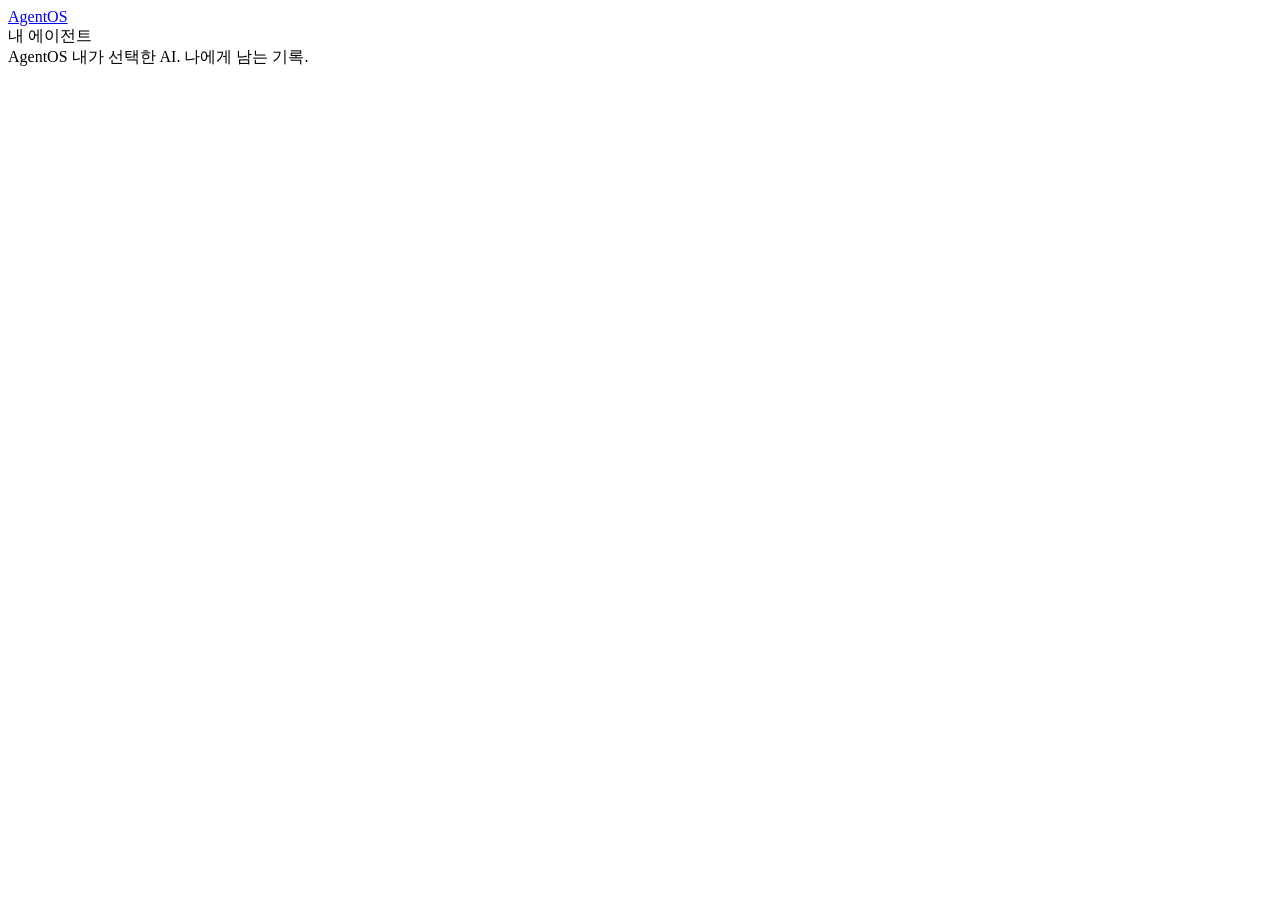
==== src/personal_agent/web/index.html @ 1310689a "refactor: move product package under src" ====
<!doctype html><html lang="ko"><head><meta charset="utf-8"><meta name="viewport" content="width=device-width,initial-scale=1"><title>AgentOS · 내 에이전트</title><link rel="stylesheet" href="/style.css"><script src="/app.js" defer></script></head><body>
<header><a href="/" class="brand">AgentOS</a><div class="header-right"><span id="runtime-badge">내 에이전트</span><button id="logout" hidden>로그아웃</button></div></header>
<main>
<section id="welcome" class="welcome" hidden><div class="intro"><p class="eyebrow">YOUR PERSONAL AGENT</p><h1>나의 일을 기억하고<br>함께하는 에이전트</h1><p>먼저 기록을 남겨 보세요. 필요할 때 AI와 Telegram을 연결할 수 있어요.</p></div><form id="auth-form" class="auth-panel"><p class="eyebrow" id="auth-step">시작 준비</p><h2 id="auth-title">개인 환경을 확인하고 있습니다</h2><p id="auth-help">잠시만 기다려 주세요.</p><details id="password-option"><summary>비밀번호 설정</summary><label><span id="password-label">사용할 비밀번호</span><input id="password" type="password" autocomplete="new-password" maxlength="256"></label></details><button class="primary" type="submit" id="auth-submit">계속</button><p id="auth-error" role="alert" class="error"></p></form></section>
<section id="workspace" hidden>
  <div class="workspace-heading"><div><p class="eyebrow">MY AGENT</p><h1>무엇을 함께할까요?</h1><p id="home-next-action">메모는 바로 남길 수 있어요.</p></div><div class="home-actions"><button id="workspace-link" class="quiet">작업공간</button><button id="toggle-settings" class="quiet">내 에이전트 관리</button></div></div>
  <div id="workspace-suggestion" hidden></div><section class="chat-panel"><div class="conversation-meta"><strong>내 에이전트</strong><span id="model-label">준비됨</span></div><div id="messages" class="messages" aria-live="polite"><div class="empty"><h2>안녕하세요.</h2><p>생각을 남기거나, 도움이 필요한 일을 말해 주세요.</p><button type="button" id="try-note" class="quiet">메모 남기기</button><button type="button" id="try-ai" class="quiet">AI 연결하기</button></div></div><div id="job-status" role="status"></div><form id="chat-form"><label class="sr-only" for="message">에이전트에게 메시지</label><textarea id="message" maxlength="12000" rows="2" placeholder="메시지를 보내세요…" required></textarea><div class="composer-footer"><span>내 기록은 이 AgentOS에 남습니다.</span><button class="primary" type="submit">보내기</button></div></form></section>
  <aside id="connections" hidden>
    <div class="management-heading"><div><p class="eyebrow">MY AGENT</p><h2>내 에이전트 관리</h2><p>연결과 개인 자료는 필요할 때만 설정하세요.</p></div><button id="close-settings" class="quiet">닫기</button></div>
    <section id="onboarding-guide" aria-live="polite"></section>
    <section id="settings-panel"><h2>AI 연결</h2><p>사용 중인 AI를 연결하면 대화와 조사를 맡길 수 있어요.</p><div id="subscription-engines"></div><button id="connect-openrouter" class="primary" type="button">OpenRouter 연결</button><p id="easy-feedback" role="status"></p><button id="resume-openrouter" type="button" hidden>연결 이어가기</button><p id="actual-model"></p><details id="free-model-details"><summary>무료 모델 고르기</summary><p>도구 호출을 지원하는 무료 모델을 확인하고 연결합니다.</p><button id="load-free-models" type="button">무료 모델 보기</button><div id="free-model-list"></div></details><details><summary>내 컴퓨터의 AI</summary><p>이 컴퓨터에서 실행 중인 모델을 찾습니다.</p><button id="find-local" type="button">로컬 모델 찾기</button><div id="local-models"></div><p id="local-help"></p><a href="https://ollama.com/download" target="_blank" rel="noreferrer">Ollama 설치 안내</a></details><details id="advanced-model"><summary>고급 연결</summary><form id="model-form"><label>연결 방식<select id="provider"><option value="compatible">OpenRouter</option><option value="openai">OpenAI API</option><option value="ollama">Ollama</option><option value="anthropic">Anthropic API</option></select></label><label>서버 주소<input id="endpoint" type="url" value="https://openrouter.ai/api/v1" required></label><small id="endpoint-help"></small><label>모델 이름<input id="model-name" value="openrouter/free" required maxlength="200"></label><label>API 키<input id="api-key" type="password" autocomplete="new-password" maxlength="4096"></label><small id="key-hint"></small><div class="form-actions"><button class="primary" type="submit">저장</button><button id="test-model" type="button">연결 확인</button></div><p id="model-feedback" role="status"></p></form></details></section>
    <section><h2>Telegram</h2><p>어디서든 같은 에이전트와 대화하세요.</p><form id="telegram-form"><label>봇 토큰<input id="telegram-token" type="password" autocomplete="new-password" placeholder="BotFather 토큰" required></label><button type="submit">Telegram 연결</button></form><div id="telegram-pair" hidden><p>Telegram에서 내 계정을 연결하세요.</p><a id="pair-link" target="_blank" rel="noreferrer" class="primary link-button">Telegram 열기</a></div><p id="telegram-status" role="status"></p><div class="form-actions"><button id="new-pair" hidden>연결 링크 다시 만들기</button><button id="disconnect" hidden>연결 해제</button></div></section>
    <section><h2>내 자료</h2><p>연결한 폴더만 읽습니다. 외부 AI에 문서 내용을 보낼 때는 승인을 요청합니다.</p><form id="roots-form"><label>폴더 경로<textarea id="root-paths" rows="3" placeholder="/Users/이름/Documents/작업폴더"></textarea></label><button type="submit">폴더 연결</button></form><p id="roots-feedback"></p><div id="document-boundary"></div></section>
    <section id="workspace-management"><h2>작업공간</h2><p>중요한 대화와 결과를 한곳에 저장해 이어서 일할 수 있어요.</p><form id="workspace-form"><label>이름<input id="workspace-title" maxlength="120" placeholder="예: AgentOS UX 개선" required></label><label>목적 · 선택<textarea id="workspace-purpose" rows="2" maxlength="1000"></textarea></label><button type="submit">작업공간 만들기</button></form><p id="workspace-feedback" role="status"></p><div id="workspace-list"></div><div id="workspace-results"></div></section><section><h2>개인 컨텍스트</h2><p>원하는 텍스트와 공개 URL만 직접 저장합니다.</p><form id="context-config"><label><input id="context-text" type="checkbox"> 텍스트 저장 허용</label><label><input id="context-url" type="checkbox"> URL 저장 허용</label><button type="submit">저장</button></form><form id="context-capture"><label>저장할 내용<textarea id="context-content" rows="3" maxlength="12000"></textarea></label><label>종류<select id="context-kind"><option value="text">텍스트</option><option value="url">URL</option></select></label><button type="submit">인박스에 저장</button></form><button id="context-telegram-policy" type="button">Telegram 작업에 공유 허용</button><p id="context-feedback" role="status"></p><div id="context-items"></div></section>
    <details><summary>기록과 진단</summary><div id="tool-status" role="status"></div><div id="delivery-status"></div><div id="telegram-task-card-acceptance"></div><div id="tool-history"></div><div id="notes-list"></div><span id="note-count" hidden>0</span></details>
  </aside>
  <p class="boundary">AgentOS는 내 환경에 기록을 저장합니다. 연결한 AI와 자료만 사용하며, 외부 전송은 승인 후에만 진행합니다.</p>
</section><div id="global-error" role="alert" class="error"></div></main>
<footer>AgentOS <span>내가 선택한 AI. 나에게 남는 기록.</span></footer></body></html>
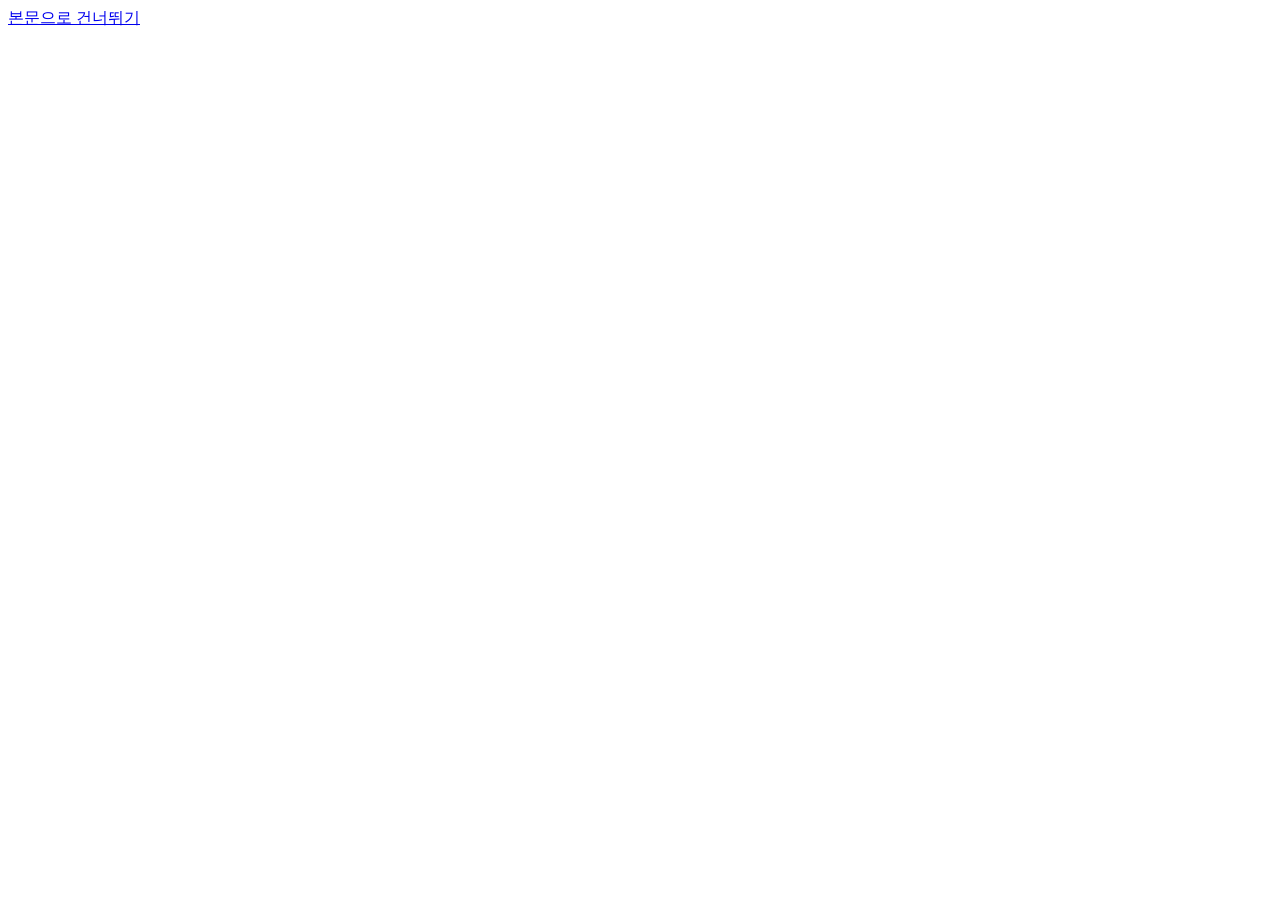
==== commit 4b67f369: "Merge 09b1a020e2cca8e549f4e3f64dd3ab5bb4bdb290 into 2765e6c6170c25fee665db6bcfba50d9abc375b6" ====
--- a/src/personal_agent/web/index.html
+++ b/src/personal_agent/web/index.html
@@ -1,19 +1,19 @@
-<!doctype html><html lang="ko"><head><meta charset="utf-8"><meta name="viewport" content="width=device-width,initial-scale=1"><title>AgentOS · 내 에이전트</title><link rel="stylesheet" href="/style.css"><script src="/app.js" defer></script></head><body>
-<header><a href="/" class="brand">AgentOS</a><div class="header-right"><span id="runtime-badge">내 에이전트</span><button id="logout" hidden>로그아웃</button></div></header>
-<main>
-<section id="welcome" class="welcome" hidden><div class="intro"><p class="eyebrow">YOUR PERSONAL AGENT</p><h1>나의 일을 기억하고<br>함께하는 에이전트</h1><p>먼저 기록을 남겨 보세요. 필요할 때 AI와 Telegram을 연결할 수 있어요.</p></div><form id="auth-form" class="auth-panel"><p class="eyebrow" id="auth-step">시작 준비</p><h2 id="auth-title">개인 환경을 확인하고 있습니다</h2><p id="auth-help">잠시만 기다려 주세요.</p><details id="password-option"><summary>비밀번호 설정</summary><label><span id="password-label">사용할 비밀번호</span><input id="password" type="password" autocomplete="new-password" maxlength="256"></label></details><button class="primary" type="submit" id="auth-submit">계속</button><p id="auth-error" role="alert" class="error"></p></form></section>
-<section id="workspace" hidden>
-  <div class="workspace-heading"><div><p class="eyebrow">MY AGENT</p><h1>무엇을 함께할까요?</h1><p id="home-next-action">메모는 바로 남길 수 있어요.</p></div><div class="home-actions"><button id="workspace-link" class="quiet">작업공간</button><button id="toggle-settings" class="quiet">내 에이전트 관리</button></div></div>
-  <div id="workspace-suggestion" hidden></div><section class="chat-panel"><div class="conversation-meta"><strong>내 에이전트</strong><span id="model-label">준비됨</span></div><div id="messages" class="messages" aria-live="polite"><div class="empty"><h2>안녕하세요.</h2><p>생각을 남기거나, 도움이 필요한 일을 말해 주세요.</p><button type="button" id="try-note" class="quiet">메모 남기기</button><button type="button" id="try-ai" class="quiet">AI 연결하기</button></div></div><div id="job-status" role="status"></div><form id="chat-form"><label class="sr-only" for="message">에이전트에게 메시지</label><textarea id="message" maxlength="12000" rows="2" placeholder="메시지를 보내세요…" required></textarea><div class="composer-footer"><span>내 기록은 이 AgentOS에 남습니다.</span><button class="primary" type="submit">보내기</button></div></form></section>
-  <aside id="connections" hidden>
-    <div class="management-heading"><div><p class="eyebrow">MY AGENT</p><h2>내 에이전트 관리</h2><p>연결과 개인 자료는 필요할 때만 설정하세요.</p></div><button id="close-settings" class="quiet">닫기</button></div>
-    <section id="onboarding-guide" aria-live="polite"></section>
-    <section id="settings-panel"><h2>AI 연결</h2><p>사용 중인 AI를 연결하면 대화와 조사를 맡길 수 있어요.</p><div id="subscription-engines"></div><button id="connect-openrouter" class="primary" type="button">OpenRouter 연결</button><p id="easy-feedback" role="status"></p><button id="resume-openrouter" type="button" hidden>연결 이어가기</button><p id="actual-model"></p><details id="free-model-details"><summary>무료 모델 고르기</summary><p>도구 호출을 지원하는 무료 모델을 확인하고 연결합니다.</p><button id="load-free-models" type="button">무료 모델 보기</button><div id="free-model-list"></div></details><details><summary>내 컴퓨터의 AI</summary><p>이 컴퓨터에서 실행 중인 모델을 찾습니다.</p><button id="find-local" type="button">로컬 모델 찾기</button><div id="local-models"></div><p id="local-help"></p><a href="https://ollama.com/download" target="_blank" rel="noreferrer">Ollama 설치 안내</a></details><details id="advanced-model"><summary>고급 연결</summary><form id="model-form"><label>연결 방식<select id="provider"><option value="compatible">OpenRouter</option><option value="openai">OpenAI API</option><option value="ollama">Ollama</option><option value="anthropic">Anthropic API</option></select></label><label>서버 주소<input id="endpoint" type="url" value="https://openrouter.ai/api/v1" required></label><small id="endpoint-help"></small><label>모델 이름<input id="model-name" value="openrouter/free" required maxlength="200"></label><label>API 키<input id="api-key" type="password" autocomplete="new-password" maxlength="4096"></label><small id="key-hint"></small><div class="form-actions"><button class="primary" type="submit">저장</button><button id="test-model" type="button">연결 확인</button></div><p id="model-feedback" role="status"></p></form></details></section>
-    <section><h2>Telegram</h2><p>어디서든 같은 에이전트와 대화하세요.</p><form id="telegram-form"><label>봇 토큰<input id="telegram-token" type="password" autocomplete="new-password" placeholder="BotFather 토큰" required></label><button type="submit">Telegram 연결</button></form><div id="telegram-pair" hidden><p>Telegram에서 내 계정을 연결하세요.</p><a id="pair-link" target="_blank" rel="noreferrer" class="primary link-button">Telegram 열기</a></div><p id="telegram-status" role="status"></p><div class="form-actions"><button id="new-pair" hidden>연결 링크 다시 만들기</button><button id="disconnect" hidden>연결 해제</button></div></section>
-    <section><h2>내 자료</h2><p>연결한 폴더만 읽습니다. 외부 AI에 문서 내용을 보낼 때는 승인을 요청합니다.</p><form id="roots-form"><label>폴더 경로<textarea id="root-paths" rows="3" placeholder="/Users/이름/Documents/작업폴더"></textarea></label><button type="submit">폴더 연결</button></form><p id="roots-feedback"></p><div id="document-boundary"></div></section>
-    <section id="workspace-management"><h2>작업공간</h2><p>중요한 대화와 결과를 한곳에 저장해 이어서 일할 수 있어요.</p><form id="workspace-form"><label>이름<input id="workspace-title" maxlength="120" placeholder="예: AgentOS UX 개선" required></label><label>목적 · 선택<textarea id="workspace-purpose" rows="2" maxlength="1000"></textarea></label><button type="submit">작업공간 만들기</button></form><p id="workspace-feedback" role="status"></p><div id="workspace-list"></div><div id="workspace-results"></div></section><section><h2>개인 컨텍스트</h2><p>원하는 텍스트와 공개 URL만 직접 저장합니다.</p><form id="context-config"><label><input id="context-text" type="checkbox"> 텍스트 저장 허용</label><label><input id="context-url" type="checkbox"> URL 저장 허용</label><button type="submit">저장</button></form><form id="context-capture"><label>저장할 내용<textarea id="context-content" rows="3" maxlength="12000"></textarea></label><label>종류<select id="context-kind"><option value="text">텍스트</option><option value="url">URL</option></select></label><button type="submit">인박스에 저장</button></form><button id="context-telegram-policy" type="button">Telegram 작업에 공유 허용</button><p id="context-feedback" role="status"></p><div id="context-items"></div></section>
-    <details><summary>기록과 진단</summary><div id="tool-status" role="status"></div><div id="delivery-status"></div><div id="telegram-task-card-acceptance"></div><div id="tool-history"></div><div id="notes-list"></div><span id="note-count" hidden>0</span></details>
-  </aside>
-  <p class="boundary">AgentOS는 내 환경에 기록을 저장합니다. 연결한 AI와 자료만 사용하며, 외부 전송은 승인 후에만 진행합니다.</p>
-</section><div id="global-error" role="alert" class="error"></div></main>
-<footer>AgentOS <span>내가 선택한 AI. 나에게 남는 기록.</span></footer></body></html>
+<!doctype html>
+<html lang="ko">
+<head><meta charset="utf-8"><meta name="viewport" content="width=device-width,initial-scale=1,viewport-fit=cover"><meta name="theme-color" content="#f3f4f6"><title>AgentOS · 관리</title><link rel="stylesheet" href="/style.css"><script src="/app.js" defer></script></head>
+<body>
+<a class="skip-link" href="#main-content">본문으로 건너뛰기</a>
+<section id="welcome" class="welcome" hidden><div><h1>내 AgentOS 관리</h1><p>작업과 기록은 이 환경에 남고, 연결은 소유자가 선택합니다.</p></div><form id="auth-form" class="panel auth-panel"><h2 id="auth-title">개인 환경을 확인하고 있습니다…</h2><p id="auth-help">잠시만 기다려 주세요.</p><details id="password-option"><summary>비밀번호 설정</summary><label><span id="password-label">사용할 비밀번호</span><input id="password" name="password" type="password" autocomplete="new-password" maxlength="256" aria-describedby="password-hint"><small id="password-hint"></small></label></details><button class="primary" type="submit" id="auth-submit">계속</button><p id="auth-error" role="alert" class="error"></p><label class="language-picker"><span class="sr-only">언어</span><select id="welcome-language" name="welcome-language" data-language-select translate="no"></select></label></form></section>
+<div id="management" class="app" hidden>
+<aside class="rail site-header"><a id="brand-home" href="#tasks" class="brand">AgentOS</a><nav id="primary-nav" class="primary-nav" aria-label="AgentOS 관리"><button type="button" data-view="tasks">작업 현황<span id="nav-task-count" class="nav-count" data-count="0"></span></button><button type="button" data-view="settings">설정<span id="nav-settings-dot" class="nav-dot"><span class="sr-only">확인 필요</span></span></button></nav><div class="rail-foot"><div class="runtime"><span id="runtime-badge" class="badge neutral">상태 확인 중</span></div><p>작업은 Telegram에서, 관리는 이곳에서. 화면을 여는 것만으로 외부 요청을 만들지 않습니다.</p><label class="language-picker"><span class="sr-only">언어</span><select id="language-select" name="language" data-language-select translate="no"></select></label><button id="logout" class="text-button" hidden>로그아웃</button></div></aside>
+<main class="content" id="main-content" tabindex="-1">
+<p id="global-error" role="alert" class="error banner"></p>
+<section id="view-tasks" class="view" data-view-panel="tasks"><div class="view-heading"><div><h1>작업 현황</h1><p>가장 최근 대화가 맨 위에 옵니다. 처리 과정과 기술 정보는 답변마다 펼쳐 볼 수 있습니다.</p></div><span id="task-refresh-state"></span></div><ol id="task-list" class="trace" aria-label="요청과 답변 기록"></ol><button id="trace-jump-latest" type="button" class="trace-jump" hidden>최신 대화로 이동</button></section>
+<section id="view-item" class="view" data-view-panel="item" hidden><div class="item-nav"><button id="item-back" type="button" class="text-button">돌아가기</button></div><article id="item-detail" class="panel item-detail" tabindex="-1" aria-labelledby="item-title"><p class="empty-state">불러오는 중…</p></article><p id="item-feedback" class="field-feedback" role="status" aria-live="polite"></p></section>
+<section id="view-settings" class="view" data-view-panel="settings" hidden><div class="view-heading"><div><h1>설정</h1><p>현재 상태를 먼저 확인하고 필요한 연결만 관리합니다.</p></div></div><div class="settings-layout"><nav id="settings-nav" class="settings-nav" role="tablist" aria-label="설정 범주"><button id="settings-tab-ai" type="button" role="tab" aria-controls="settings-ai" aria-selected="true" data-settings="ai">AI 연결</button><button id="settings-tab-files" type="button" role="tab" aria-controls="settings-files" aria-selected="false" data-settings="files">파일 · 저장</button><button id="settings-tab-external" type="button" role="tab" aria-controls="settings-external" aria-selected="false" data-settings="external">외부 연결</button><button id="settings-tab-privacy" type="button" role="tab" aria-controls="settings-privacy" aria-selected="false" data-settings="privacy">개인정보 · 진단</button></nav><div class="settings-panes">
+<section id="settings-ai" class="settings-pane" role="tabpanel" aria-labelledby="settings-tab-ai" data-settings-panel="ai"><h2>AI 연결</h2><div id="active-ai" class="settings-list"></div><section id="subscription-engines" class="settings-section" hidden></section><dialog id="ai-chooser" class="settings-dialog" aria-labelledby="ai-chooser-title"><div class="dialog-body"><h2 id="ai-chooser-title">기본 AI 변경</h2><p class="field-hint">고른 연결에 개인 정보가 없는 확인 요청을 먼저 보내고, 통과한 경우에만 바꿉니다. 실패하면 지금의 기본 AI와 판단 AI가 그대로 남습니다.</p><div id="ai-chooser-list"></div><p id="ai-chooser-consequence" class="chooser-consequence"></p><p id="ai-chooser-feedback" class="field-feedback" role="status" aria-live="polite"></p><div class="button-row dialog-actions"><button id="ai-chooser-cancel" type="button">취소</button><button id="ai-chooser-apply" class="primary" type="button">확인하고 사용</button></div></div></dialog><dialog id="judgment-chooser" class="settings-dialog" aria-labelledby="judgment-chooser-title"><div class="dialog-body"><h2 id="judgment-chooser-title">판단 AI (대화 해석)</h2><p class="field-hint">후속 요청이나 가리키는 대상처럼 대화를 이해하는 보조 판단에 쓰는 AI입니다. 기본값은 기본 AI를 따라가는 것입니다.</p><div id="judgment-follow" class="settings-list"></div><p id="judgment-feedback" class="field-feedback" role="status" aria-live="polite"></p><section id="decision-route" class="settings-section settings-list" aria-labelledby="decision-route-heading"></section><div class="button-row dialog-actions"><button id="judgment-chooser-close" type="button">닫기</button></div></div></dialog></section>
+<section id="settings-files" class="settings-pane" role="tabpanel" aria-labelledby="settings-tab-files" data-settings-panel="files" hidden><h2>파일 · 저장</h2><p>AgentOS가 읽을 폴더와 결과를 남길 폴더를 관리합니다. 원본 파일은 바꾸지 않으며, 파일을 쓰지 않는 작업에는 필요하지 않습니다.</p><section id="folder-requests" class="settings-section" aria-labelledby="folder-requests-heading" hidden><div class="settings-section-heading"><h3 id="folder-requests-heading">요청이 기다리는 폴더</h3><p>대화에서 부탁한 일을 이어서 하려면 이 Mac에서 폴더 하나를 골라 허용해 주세요. 허용한 폴더에만 적용됩니다.</p></div><div id="folder-request-list" class="settings-list"></div><p id="folder-requests-feedback" class="field-feedback" role="status" aria-live="polite"></p></section><section class="settings-section" aria-labelledby="roots-heading"><div class="settings-section-heading"><h3 id="roots-heading">AI가 찾아볼 폴더</h3><p>대화 중 AI가 이 폴더에서 파일을 찾아 읽습니다. 읽기만 합니다.</p></div><div id="root-list" class="settings-list"></div><form id="roots-form" class="folder-add"><label for="root-path-input">폴더 추가</label><div class="folder-add-row"><input id="root-path-input" name="root-path" autocomplete="off" spellcheck="false" translate="no" placeholder="예: /Users/me/Documents/리서치…" aria-describedby="folder-path-hint roots-feedback"><button type="submit">추가</button></div><p id="folder-path-hint" class="field-hint">실제로 있는 하위 폴더만 연결할 수 있습니다. Mac Finder에서 폴더를 선택하고 Option-Command-C를 누르면 경로가 복사됩니다.</p></form><p id="roots-feedback" class="field-feedback" role="status" aria-live="polite"></p></section><section class="settings-section" aria-labelledby="file-workspace-heading"><div class="settings-section-heading"><h3 id="file-workspace-heading">정리 결과 만들기</h3><p>요약·정리 작업은 원본 폴더를 읽고, 결과 저장 폴더에 새 파일로 남깁니다.</p></div><div id="file-workspace-list" class="settings-list"></div><form id="file-workspace-form" class="folder-edit" hidden><p id="file-workspace-form-hint" class="field-hint">이 설정에는 ~ 대신 /Users/… 로 시작하는 전체 경로를 입력하세요.</p><div class="folder-edit-group"><label for="workspace-reference-input">원본 폴더 (읽기 전용)</label><div id="workspace-reference-list" class="settings-list"></div><div class="folder-add-row"><input id="workspace-reference-input" name="workspace-reference" autocomplete="off" spellcheck="false" translate="no" placeholder="예: /Users/me/Documents/회의록…" aria-describedby="file-workspace-form-hint folder-path-hint file-workspace-feedback"><button id="workspace-reference-add" type="button">원본 추가</button></div></div><div class="folder-edit-group"><label for="file-workspace-path">결과 저장 폴더</label><input id="file-workspace-path" name="file-workspace-path" autocomplete="off" spellcheck="false" translate="no" placeholder="예: /Users/me/Documents/AgentOS 결과…" aria-describedby="file-workspace-form-hint file-workspace-path-hint file-workspace-feedback"><p id="file-workspace-path-hint" class="field-hint">원본 폴더와 겹치지 않는 폴더를 고르세요. 결과는 새 파일로만 저장합니다.</p></div><div class="button-row"><button class="primary" type="submit">저장</button><button id="file-workspace-cancel" type="button">취소</button></div></form><p id="file-workspace-feedback" class="field-feedback" role="status" aria-live="polite"></p></section><section class="settings-section" aria-labelledby="document-boundary-heading"><div class="settings-section-heading"><h3 id="document-boundary-heading">외부 AI로 문서 보내기</h3><p>폴더를 바꾸면 다시 승인해야 합니다.</p></div><div id="document-boundary" class="settings-list"></div><p id="document-boundary-feedback" class="field-feedback" role="status" aria-live="polite"></p></section><section id="projects" class="settings-section" aria-labelledby="projects-heading"><div class="settings-section-heading"><h3 id="projects-heading">프로젝트</h3><p>프로젝트는 대화와 결과를 묶는 선택 기능이며 파일 경로와는 다릅니다.</p></div><div class="workspace-browser"><div id="workspace-list" class="item-list"></div><article id="workspace-detail" class="panel detail"><p class="empty-state">프로젝트를 선택하면 저장된 결과와 저장 가능한 완료 작업을 확인할 수 있습니다.</p></article></div><p id="workspace-feedback" role="status"></p><details id="workspace-create"><summary>새 프로젝트 만들기</summary><form id="workspace-form" class="stack"><label>이름<input id="workspace-title" name="workspace-title" maxlength="120" autocomplete="off" required placeholder="예: 리서치 정리…"></label><label>목적 (선택)<textarea id="workspace-purpose" name="workspace-purpose" rows="2" maxlength="1000"></textarea></label><button type="submit">프로젝트 만들기</button></form></details></section></section>
+<section id="settings-external" class="settings-pane" role="tabpanel" aria-labelledby="settings-tab-external" data-settings-panel="external" hidden><h2>외부 연결</h2><p>연결된 서비스의 상태를 먼저 보고, 필요한 경우에만 변경합니다.</p><section class="settings-section" aria-labelledby="telegram-heading"><div class="settings-section-heading"><h3 id="telegram-heading">Telegram</h3><p>대화 채널입니다. 봇 토큰은 대화 이력과 분리해 저장합니다.</p></div><div id="telegram-current" class="settings-list"></div><button id="telegram-change" type="button">Telegram 연결 설정</button><form id="telegram-form" class="stack" hidden><label>BotFather 봇 토큰<input id="telegram-token" name="telegram-token" type="password" autocomplete="off" spellcheck="false" required></label><div class="button-row"><button id="telegram-submit" class="primary" type="submit">Telegram 연결</button><button id="telegram-form-cancel" type="button">취소</button></div></form><div id="telegram-pair" hidden><p>Telegram에서 내 계정을 연결하세요.</p><a id="pair-link" target="_blank" rel="noreferrer" class="button-link">Telegram 열기</a><button id="telegram-pair-dismiss" type="button" class="text-button">닫기</button></div><p id="telegram-status" class="muted"></p><div class="button-row"><button id="new-pair" type="button" hidden>연결 링크 다시 만들기</button><button id="disconnect" type="button" class="destructive" hidden>연결 해제</button><button id="telegram-disconnect-cancel" type="button" hidden>취소</button></div><p id="telegram-feedback" role="status"></p></section><section class="settings-section" aria-labelledby="connector-heading"><div class="settings-section-heading"><h3 id="connector-heading">Google 연결</h3><p>서비스마다 연결 상태와 다음에 할 일을 보여 줍니다. 권한과 연결 ID는 세부 정보에 있습니다.</p></div><div id="connector-controls" class="settings-list"></div><p id="connector-feedback" class="field-feedback" role="status" aria-live="polite"></p><dialog id="google-disconnect" class="settings-dialog" aria-labelledby="google-disconnect-title" aria-describedby="google-disconnect-summary"><div class="dialog-body"><h2 id="google-disconnect-title" tabindex="-1">연결 해제</h2><p id="google-disconnect-summary" class="field-hint"></p><div id="google-disconnect-effects" class="disconnect-effects"></div><p id="google-disconnect-feedback" class="field-feedback" role="status" aria-live="polite"></p><div class="button-row dialog-actions"><button id="google-disconnect-cancel" type="button">취소</button><button id="google-disconnect-retry" type="button" hidden>Google에 다시 요청</button><button id="google-disconnect-confirm" class="destructive" type="button" disabled>연결 해제</button></div></div></dialog></section><section class="settings-section" aria-labelledby="search-providers-heading"><div class="settings-section-heading"><h3 id="search-providers-heading">웹 검색 제공자</h3><p>AI가 공개 웹을 찾아볼 때 쓸 수 있는 검색 서비스입니다. 키를 저장한 제공자만 AI에게 보이고, 어느 제공자를 쓸지는 AI가 요청마다 고릅니다. 키는 이 컴퓨터의 비밀 저장소에만 두고 다시 표시하지 않습니다.</p></div><div id="search-providers" class="settings-list"></div><p id="search-providers-feedback" class="field-feedback" role="status" aria-live="polite"></p></section><section id="browser-profile" class="settings-section" aria-labelledby="browser-heading"><div class="settings-section-heading"><h3 id="browser-heading">브라우저 로그인 세션</h3><p>소유자가 직접 로그인한 브라우저 프로필에서 AI가 페이지를 열고, 읽고, 누릅니다. 비밀번호와 쿠키는 AI에 전달하지 않습니다.</p></div><div id="browser-status" class="settings-list"></div><form id="browser-login-form" class="folder-add" hidden><label for="browser-login-url">로그인할 사이트 주소</label><div class="folder-add-row"><input id="browser-login-url" name="browser-login-url" type="url" autocomplete="off" spellcheck="false" translate="no" placeholder="https://…" aria-describedby="browser-login-hint browser-feedback"><button type="submit">브라우저 열어 로그인</button></div><p id="browser-login-hint" class="field-hint">열린 창에서 직접 로그인한 뒤 창을 닫으면 됩니다. 로그인 시각은 기록하지 않습니다.</p></form><p id="browser-feedback" class="field-feedback" role="status" aria-live="polite"></p></section></section>
+<section id="settings-privacy" class="settings-pane" role="tabpanel" aria-labelledby="settings-tab-privacy" data-settings-panel="privacy" hidden><h2>개인정보 · 진단</h2><p>임시 자료는 이 컴퓨터에만 저장되며, Telegram 작업에 공유하려면 별도 승인이 필요합니다.</p><section id="memory-candidates" class="settings-section" aria-labelledby="memory-candidates-heading" hidden><div class="settings-section-heading"><h3 id="memory-candidates-heading">승인 대기 기억 후보</h3><p>모델이 스스로 제안한 기억은 승인하기 전까지 저장되지 않습니다. 하나씩 열어 검토한 뒤 승인하거나 거부하세요.</p></div><div id="memory-candidate-list" class="settings-list"></div><p id="memory-candidate-feedback" class="field-feedback" role="status"></p></section><section id="owner-profile" class="settings-section" aria-labelledby="owner-profile-heading"><div class="settings-section-heading"><h3 id="owner-profile-heading">프로필</h3><p>알러지, 음식 취향, 집과 직장, 자주 가는 가게처럼 비서가 매번 참고하는 사실입니다. 대화에서 말하거나 여기서 직접 적을 수 있습니다. 여기 적은 내용은 요청할 때마다 AI에게 함께 보내므로 비밀번호, 토큰, API 키는 적지 마세요.</p></div><div id="owner-profile-list" class="settings-list"></div><details id="owner-profile-more"><summary>프로필 항목 추가</summary><form id="owner-profile-form" class="stack"><label>항목 이름<input id="owner-profile-key" name="owner-profile-key" autocomplete="off" spellcheck="false" maxlength="150" placeholder="allergy.peanut" required><span class="technical">예: allergy.peanut, food_preference, place.home, store.books. 앞에 profile.이 자동으로 붙습니다. 같은 이름으로 다시 저장하면 이전 값을 바꿉니다. 매번 AI에게 보내는 내용이므로 비밀번호나 키는 적지 마세요.</span></label><label>내용<textarea id="owner-profile-content" name="owner-profile-content" rows="2" maxlength="4000" required></textarea></label><button type="submit">프로필 저장</button></form></details><p id="owner-profile-feedback" class="field-feedback" role="status"></p></section><section id="saved-memory" class="settings-section" aria-labelledby="saved-memory-heading"><div class="settings-section-heading"><h3 id="saved-memory-heading">기억과 메모</h3><p>대화에서 저장한 기억과 메모입니다. 하나를 열어 내용을 확인하거나 지울 수 있습니다.</p></div><div id="saved-memory-list" class="settings-list"></div><p id="saved-memory-feedback" class="field-feedback" role="status"></p></section><section class="settings-section" aria-labelledby="context-heading"><div class="settings-section-heading"><h3 id="context-heading">임시 자료 수집</h3><p>허용한 종류만 저장하며, 바꾸는 즉시 적용됩니다.</p></div><form id="context-config" class="pref-list"><label class="switch"><span class="switch-text">텍스트 저장 허용<small>Telegram이나 이 화면에서 보낸 텍스트를 임시 자료로 저장합니다.</small></span><input id="context-text" name="context-text" type="checkbox" role="switch"></label><label class="switch"><span class="switch-text">URL 저장 허용<small>보낸 링크를 임시 자료로 저장합니다.</small></span><input id="context-url" name="context-url" type="checkbox" role="switch"></label></form><div id="context-policy" class="settings-list"></div><button id="context-telegram-policy" type="button">Telegram 작업에 공유 허용</button><p id="context-feedback" role="status"></p></section><section class="settings-section" aria-labelledby="context-items-heading"><div class="settings-section-heading"><h3 id="context-items-heading">저장된 임시 자료</h3><p>기한이 지나면 자동으로 지워집니다.</p></div><div id="context-items" class="settings-list"></div><details id="context-capture-more"><summary>임시 자료 직접 추가</summary><form id="context-capture" class="stack"><label>내용<textarea id="context-content" name="context-content" rows="3" maxlength="12000"></textarea></label><label>종류<select id="context-kind" name="context-kind"><option value="text">텍스트</option><option value="url">URL</option></select></label><button type="submit">임시 자료 저장</button></form></details></section><section id="current-context" class="settings-section" aria-labelledby="current-context-heading"><div class="settings-section-heading"><h3 id="current-context-heading">현재 맥락</h3><p>Telegram에서 직접 보낸 위치와 메시지 시간을 이 컴퓨터에만 최대 24시간 보관합니다. 위치를 스스로 가져오지 않으며, 아직 답변에는 사용하지 않습니다.</p></div><div class="pref-list"><label class="switch"><span class="switch-text">현재 맥락 사용<small>끄면 새 위치를 저장하지 않고, 다시 켜도 꺼져 있던 동안 보낸 위치는 가져오지 않습니다.</small></span><input id="current-context-enabled" name="current-context-enabled" type="checkbox" role="switch"></label></div><form id="current-context-timezone-form" class="stack"><label>시간대<input id="current-context-timezone" name="current-context-timezone" autocomplete="off" spellcheck="false" maxlength="64" placeholder="Asia/Seoul"></label><button type="submit">시간대 저장</button></form><div id="current-context-items" class="settings-list"></div><button id="current-context-clear" type="button" class="destructive">현재 맥락 지우기</button><p id="current-context-feedback" role="status"></p></section><section class="settings-section" aria-labelledby="activity-heading"><div class="settings-section-heading"><h3 id="activity-heading">관찰된 활동</h3><p>연결 확인과 도구 실행 기록입니다. 작업 목록에는 표시하지 않습니다.</p></div><details id="activity-details"><summary>최근 활동 보기</summary><div id="tool-status"></div><div id="tool-history"></div><p id="diagnostic-activity"></p></details></section><section class="settings-section" aria-labelledby="developer-heading"><div class="settings-section-heading"><h3 id="developer-heading">개발자 모드</h3><p>작업 현황의 기술 정보에 사용한 모델, 보낸 지침과 프롬프트, 명령줄, 도구 호출과 판단 엔진 기록을 함께 보여 줍니다. 이 브라우저에만 적용됩니다.</p></div><div class="pref-list"><label class="switch"><span class="switch-text">개발자 정보 보기<small>기록은 저장 전에 비밀 값과 폴더 경로를 가립니다.</small></span><input id="developer-mode" name="developer-mode" type="checkbox" role="switch"></label></div></section></section>
+</div></div></section></main></div>
+</body></html>
